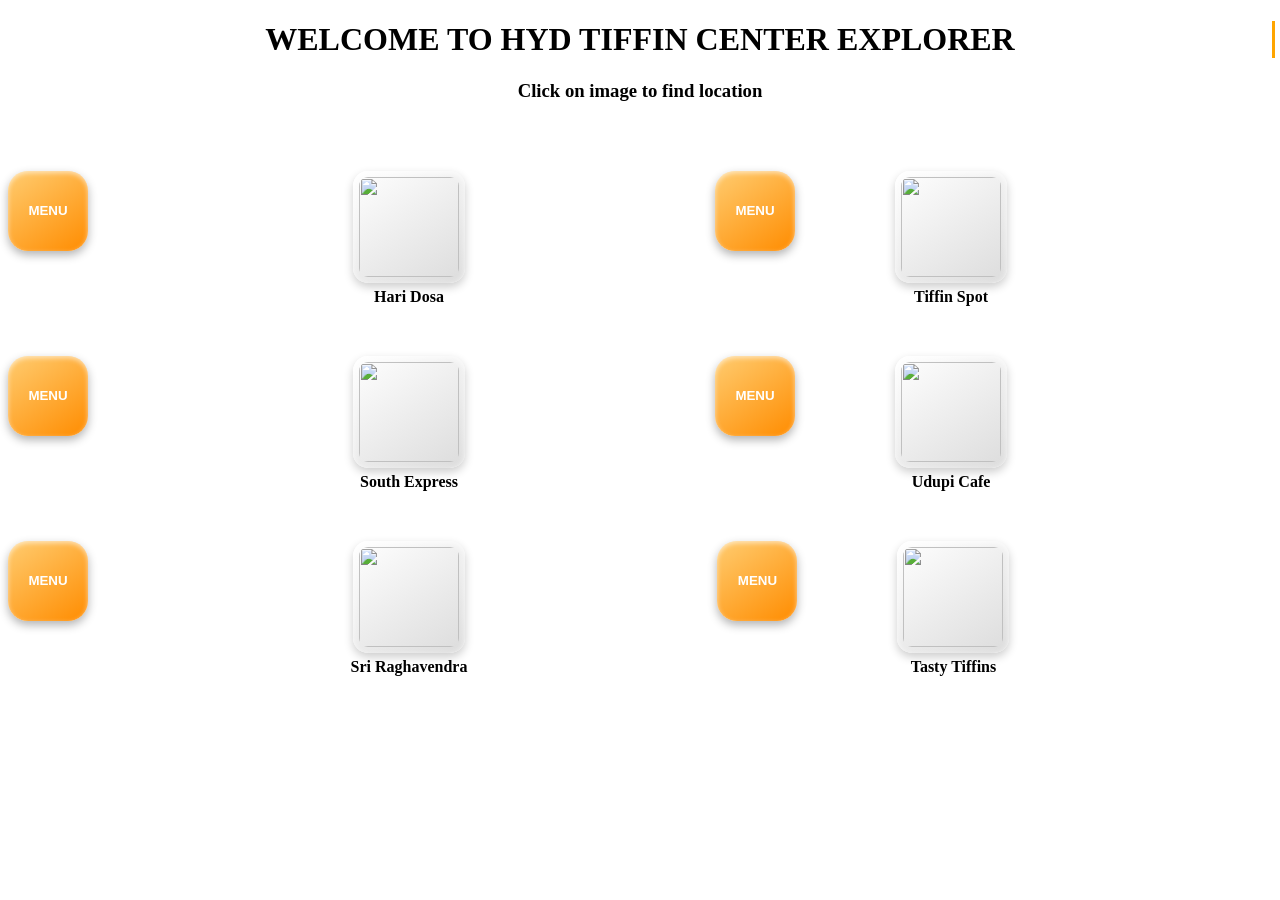
==== index.html @ f33be080 "Add files via upload" ====
<!DOCTYPE html>
<html lang="en">
<head>
    <meta charset="UTF-8">
    <meta name="viewport" content="width=device-width, initial-scale=1.0">
    <title>HYD Tiffin Center Explorer</title>
    <link rel="stylesheet" href="style.css">

    <style>
        
        .typing {
            overflow: hidden;
            white-space: nowrap;
            border-right: 3px solid orange;
            width: 0;
            animation: typing 4s steps(40, end) forwards, blink 0.8s infinite;
        }

        @keyframes typing {
            from { width: 0 }
            to { width: 100% }
        }

        @keyframes blink {
            50% { border-color: transparent }
        }

        /* 🎬 Smooth Slide Animation */
        body {
            opacity: 0;
            transform: translateY(40px);
            animation: slideIn 1s ease forwards;
        }

        @keyframes slideIn {
            to {
                opacity: 1;
                transform: translateY(0);
            }
        }

        .p1 img, .p2 img, .p3 img, .p4 img, .p5 img, .p6 img {
            padding: 6px;
            border-radius: 15px;
            background: linear-gradient(145deg, #ffffff, #dcdcdc);
            box-shadow: 
                0 4px 10px rgba(0,0,0,0.2),
                inset 0 2px 6px rgba(255,255,255,0.8);
            transition: all 0.4s ease;
            display: block;
            margin: auto;
        }

        
        .p1 img:hover, .p2 img:hover, .p3 img:hover, .p4 img:hover, .p5 img:hover, .p6 img:hover {
            transform: scale(1.15) rotate(3deg);
            box-shadow: 
                0 8px 20px rgba(0,0,0,0.4),
                0 0 15px rgba(255,165,0,0.7);
        }

        
        .p1::after { content: "Hari Dosa"; display: block; text-align: center; font-weight: bold; margin-top: 5px; }
        .p2::after { content: "Tiffin Spot"; display: block; text-align: center; font-weight: bold; margin-top: 5px; }
        .p3::after { content: "South Express"; display: block; text-align: center; font-weight: bold; margin-top: 5px; }
        .p4::after { content: "Udupi Cafe"; display: block; text-align: center; font-weight: bold; margin-top: 5px; }
        .p5::after { content: "Sri Raghavendra"; display: block; text-align: center; font-weight: bold; margin-top: 5px; }
        .p6::after { content: "Tasty Tiffins"; display: block; text-align: center; font-weight: bold; margin-top: 5px; }

        
        .b1, .b2, .b3, .b4, .b5, .b6 {
            border: none;
            padding: 6px 14px;
            border-radius: 20px;
            background: linear-gradient(145deg, #ffcc70, #ff8c00);
            color: white;
            font-weight: bold;
            box-shadow: 
                0 4px 10px rgba(0,0,0,0.3),
                inset 0 2px 5px rgba(255,255,255,0.6);
            cursor: pointer;
            transition: all 0.3s ease;
        }

        
        .b1:hover, .b2:hover, .b3:hover, .b4:hover, .b5:hover, .b6:hover {
            transform: scale(1.1);
            background: linear-gradient(145deg, #ffa500, #ff4500);
            box-shadow: 
                0 6px 15px rgba(0,0,0,0.4),
                0 0 12px rgba(255,140,0,0.8);
        }

    </style>

</head>

<body>

<header>
    <div class="heading">
        <h1 class="typing">WELCOME TO HYD TIFFIN CENTER EXPLORER</h1>
        <h3>Click on image to find location</h3>
    </div>
</header>

<main>

    <div class="grp1">
        <a href="menu.html" >
            <button class="b1">MENU</button>
        </a>

        <div class="p1">
            <a href="https://share.google/zFvgjMqvYziEN64EF" >
                <img src="https://content.jdmagicbox.com/v2/comp/ahmedabad/v7/079pxx79.xx79.241202210900.l9v7/catalogue/hari-dosa-nikol-an-authentic-south-indian-ahmedabad-south-indian-restaurants-biofpnohq1.jpg" height="100" width="100">
            </a>
        </div>

        <a href="menu2.html" >
            <button class="b4">MENU</button>
        </a>

        <div class="p2">
            <a href="https://share.google/gWG8mRsFh71Id5OXo" >
                <img src="https://pbs.twimg.com/profile_images/1861083535215628288/7lMEqVxb_400x400.jpg" height="100" width="100">
            </a>
        </div>
    </div>


    <div class="grp2">
        <a href="menu3.html">
            <button class="b2">MENU</button>
        </a>

        <div class="p3">
            <a href="https://share.google/pejlzLUG84I9RF0dM" >
                <img src="https://encrypted-tbn0.gstatic.com/images?q=tbn:ANd9GcQfaGQ2ZcDM_8gJspRf9alDa9SynOYQ3bGc7Q&s" height="100" width="100">
            </a>
        </div>

        <a href="menu4.html" >
            <button class="b5">MENU</button>
        </a>

        <div class="p4">
            <a href="https://share.google/B1TRROAj5oAxv6rV8" >
                <img src="https://udupicafe.co.in/wp-content/uploads/2024/10/logo-high-1.png" height="100" width="100">
            </a>
        </div>
    </div>


    <div class="grp3">
        <a href="menu5.html" >
            <button class="b3">MENU</button>
        </a>

        <div class="p5">
            <a href="https://share.google/JwzAGKD99zq4OnOHf">
                <img src="https://sriraghavendra.in/Sri%20Ragavendra.png" height="100" width="100">
            </a>
        </div>

        <a href="menu6.html" >
            <button class="b6">MENU</button>
        </a>

        <div class="p6">
            <a href="https://share.google/iodyYcq3CnxqIw6bu" >
                <img src="https://encrypted-tbn0.gstatic.com/images?q=tbn:ANd9GcRi-Wm98qI7i-SnfHT63Qnl5tBVz_PUDge7eQ&s" height="100" width="100">
            </a>
        </div>
    </div>

</main>
<script>
    // Smooth scroll to each menu section when button is clicked
    document.querySelectorAll('button').forEach(btn => {
        btn.addEventListener('click', (e) => {
            e.preventDefault();
            const href = btn.parentElement.getAttribute('href');
            if (href) {
                window.open(href, '_blank');
            }
        });
    });

    // Add a small bounce animation on image click
    document.querySelectorAll('.p1 img, .p2 img, .p3 img, .p4 img, .p5 img, .p6 img').forEach(img => {
        img.addEventListener('click', () => {
            img.style.transform = 'scale(1.2) rotate(5deg)';
            setTimeout(() => {
                img.style.transform = '';
            }, 300);
        });
    });

    // Typing animation restart on click
    const typingText = document.querySelector('.typing');
    typingText.addEventListener('click', () => {
        typingText.style.animation = 'none';
        void typingText.offsetWidth; // trigger reflow
        typingText.style.animation = 'typing 4s steps(40, end) forwards, blink 0.8s infinite';
    });
</script>

</body>
</html>
---- style.css ----
h1{
    text-align: center;
}
.container
{
    display: flex;
}
h3{text-align: center;
}
body{
    background-image: url(/html/dosa_photo.jpg);
}
.heading{
    background-color:white ;
    margin: 0;
}
.grp1,.grp2,.grp3{
    display: flex;

}
.p1,.p3,.p5{
    margin-left: auto;
    margin-right: 200px;  
}
.p2,.p4,.p6{
    margin-right: auto;
}
.p1,.p2,.p3,.p4,.p5,.p6{
    margin-top: 50px;
    transition: all 0.5s ease-in;
}
.p6:hover{
  transform: scale(1.25);
}
.p5:hover{
  transform: scale(1.25);
}
.p4:hover{
  transform: scale(1.25);
}
.p3:hover{
  transform: scale(1.25);
}
.p2:hover{
  transform: scale(1.25);
}
.p1:hover{
  transform: scale(1.25);
}
.b1,.b2,.b3{
  height: 80px;
  width: 80px;
  margin-top: 50px;
  margin-left: auto;
}

.b4,.b5,.b6{
  height: 80px;
  width: 80px;
  margin-top: 50px;
  margin-left: 50px;
  margin-right: 100px;
}
.b1:hover{
  transform: scale(1.25);
}
.b2:hover{
  transform: scale(1.25);
}
.b3:hover{
  transform: scale(1.25);
}
.b4:hover{
  transform: scale(1.25);
}
.b5:hover{
  transform: scale(1.25);
}
.b6:hover{
  transform: scale(1.25);
}
.b1{
  background-color: #b22222;
}
.b4{
  background-color: #8b0000;
}
.b2{
  background-color:#006400 ;
}
.b5{
  background-color: #8b4513;
}
.b3{
  background-color: #4b0082;
}
.b6{
  background-color: #b8860b;
}
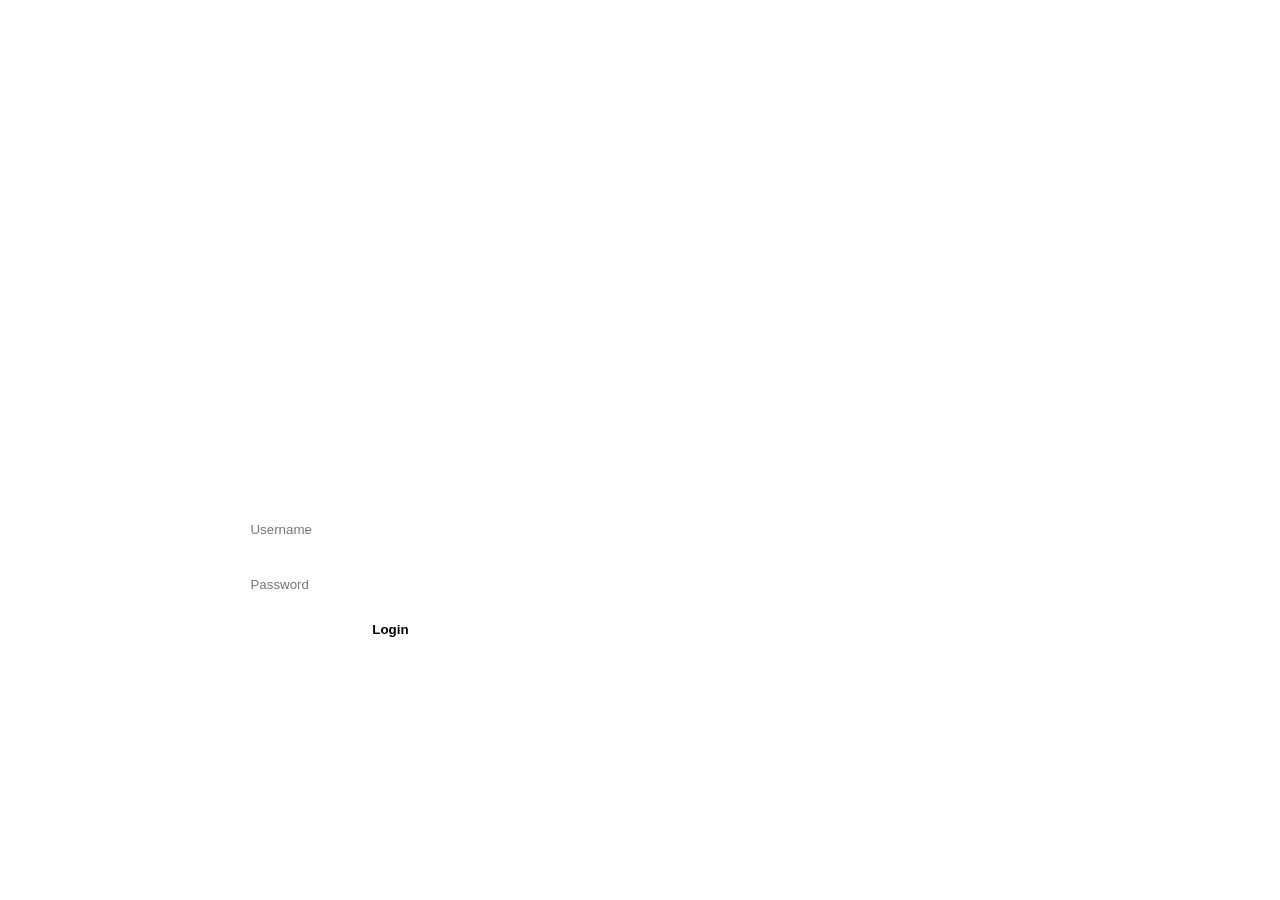
==== commit e0e16ad1: "Update and rename main.html to index.html" ====
--- a/index.html
+++ b/index.html
@@ -1,210 +1,148 @@
 <!DOCTYPE html>
 <html lang="en">
 <head>
-    <meta charset="UTF-8">
-    <meta name="viewport" content="width=device-width, initial-scale=1.0">
-    <title>HYD Tiffin Center Explorer</title>
-    <link rel="stylesheet" href="style.css">
+<meta charset="UTF-8">
+<meta name="viewport" content="width=device-width, initial-scale=1.0">
+<title>HYD Tiffin Center Explorer</title>
 
-    <style>
-        
-        .typing {
-            overflow: hidden;
-            white-space: nowrap;
-            border-right: 3px solid orange;
-            width: 0;
-            animation: typing 4s steps(40, end) forwards, blink 0.8s infinite;
-        }
+<style>
 
-        @keyframes typing {
-            from { width: 0 }
-            to { width: 100% }
-        }
+body {
+    margin: 0;
+    padding: 0;
+    font-family: Arial, sans-serif;
+    background-image: url(html/dosa_photo.jpg);
+    height: 100vh;
+    display: flex;
+    justify-content: center;
+    align-items: center;
+    overflow: hidden;
+}
 
-        @keyframes blink {
-            50% { border-color: transparent }
-        }
+.container {
+    text-align: center;
+    animation: fadeIn 1.5s ease-in-out;
+}
 
-        /* 🎬 Smooth Slide Animation */
-        body {
-            opacity: 0;
-            transform: translateY(40px);
-            animation: slideIn 1s ease forwards;
-        }
 
-        @keyframes slideIn {
-            to {
-                opacity: 1;
-                transform: translateY(0);
-            }
-        }
+.heading-box {
+    border: 4px solid white;
+    padding: 25px;
+    border-radius: 15px;
+    background-color: rgba(255, 255, 255, 0.15);
+    backdrop-filter: blur(10px);
+    margin-bottom: 40px;
+    animation: slideDown 1.5s ease-in-out;
+}
 
-        .p1 img, .p2 img, .p3 img, .p4 img, .p5 img, .p6 img {
-            padding: 6px;
-            border-radius: 15px;
-            background: linear-gradient(145deg, #ffffff, #dcdcdc);
-            box-shadow: 
-                0 4px 10px rgba(0,0,0,0.2),
-                inset 0 2px 6px rgba(255,255,255,0.8);
-            transition: all 0.4s ease;
-            display: block;
-            margin: auto;
-        }
+.heading-box h1 {
+    color: white;
+    font-size: 32px;
+    letter-spacing: 2px;
+    display: inline-block;
+    overflow: hidden;
+    border-right: 3px solid white;
+    white-space: nowrap;
+    animation: typing 3s steps(35), blink 0.7s infinite;
+}
 
-        
-        .p1 img:hover, .p2 img:hover, .p3 img:hover, .p4 img:hover, .p5 img:hover, .p6 img:hover {
-            transform: scale(1.15) rotate(3deg);
-            box-shadow: 
-                0 8px 20px rgba(0,0,0,0.4),
-                0 0 15px rgba(255,165,0,0.7);
-        }
+.login-box {
+    width: 300px;
+    padding: 30px;
+    border-radius: 15px;
+    border: 3px solid white;
+    background-color: rgba(255, 255, 255, 0.2);
+    backdrop-filter: blur(15px);
+    animation: slideUp 1.5s ease-in-out;
+}
 
-        
-        .p1::after { content: "Hari Dosa"; display: block; text-align: center; font-weight: bold; margin-top: 5px; }
-        .p2::after { content: "Tiffin Spot"; display: block; text-align: center; font-weight: bold; margin-top: 5px; }
-        .p3::after { content: "South Express"; display: block; text-align: center; font-weight: bold; margin-top: 5px; }
-        .p4::after { content: "Udupi Cafe"; display: block; text-align: center; font-weight: bold; margin-top: 5px; }
-        .p5::after { content: "Sri Raghavendra"; display: block; text-align: center; font-weight: bold; margin-top: 5px; }
-        .p6::after { content: "Tasty Tiffins"; display: block; text-align: center; font-weight: bold; margin-top: 5px; }
+.login-box h2 {
+    color: white;
+    margin-bottom: 20px;
+}
 
-        
-        .b1, .b2, .b3, .b4, .b5, .b6 {
-            border: none;
-            padding: 6px 14px;
-            border-radius: 20px;
-            background: linear-gradient(145deg, #ffcc70, #ff8c00);
-            color: white;
-            font-weight: bold;
-            box-shadow: 
-                0 4px 10px rgba(0,0,0,0.3),
-                inset 0 2px 5px rgba(255,255,255,0.6);
-            cursor: pointer;
-            transition: all 0.3s ease;
-        }
+.login-box input {
+    width: 100%;
+    padding: 10px;
+    margin: 10px 0;
+    border-radius: 8px;
+    border: none;
+    outline: none;
+}
 
-        
-        .b1:hover, .b2:hover, .b3:hover, .b4:hover, .b5:hover, .b6:hover {
-            transform: scale(1.1);
-            background: linear-gradient(145deg, #ffa500, #ff4500);
-            box-shadow: 
-                0 6px 15px rgba(0,0,0,0.4),
-                0 0 12px rgba(255,140,0,0.8);
-        }
+.login-box button {
+    width: 100%;
+    padding: 10px;
+    border-radius: 8px;
+    border: none;
+    background-color: white;
+    font-weight: bold;
+    cursor: pointer;
+    transition: 0.3s;
+}
 
-    </style>
+.login-box button:hover {
+    background-color: #333;
+    color: white;
+}
 
+
+@keyframes fadeIn {
+    from { opacity: 0; }
+    to { opacity: 1; }
+}
+
+@keyframes slideDown {
+    from { transform: translateY(-50px); opacity: 0; }
+    to { transform: translateY(0); opacity: 1; }
+}
+
+@keyframes slideUp {
+    from { transform: translateY(50px); opacity: 0; }
+    to { transform: translateY(0); opacity: 1; }
+}
+
+@keyframes typing {
+    from { width: 0; }
+    to { width: 100%; }
+}
+
+@keyframes blink {
+    50% { border-color: transparent; }
+}
+
+</style>
 </head>
 
 <body>
 
-<header>
-    <div class="heading">
-        <h1 class="typing">WELCOME TO HYD TIFFIN CENTER EXPLORER</h1>
-        <h3>Click on image to find location</h3>
+<div class="container">
+
+    <div class="heading-box">
+        <h1>WELCOME TO HYD TIFFIN CENTER EXPLORER</h1>
     </div>
-</header>
+    <div class="login-box">
+        <h2>Login</h2>
+        <input type="text" id="username" placeholder="Username">
+        <input type="password" id="password" placeholder="Password">
+        <a href="index.html">
+        <button id="loginBtn">Login</button>
+        </a>
+    </div>
+</div>
 
-<main>
+<script>
+const username=document.getElementById("username");
+const password=document.getElementById("password");
+const loginBtn=document.getElementById("loginBtn");
 
-    <div class="grp1">
-        <a href="menu.html" >
-            <button class="b1">MENU</button>
-        </a>
-
-        <div class="p1">
-            <a href="https://share.google/zFvgjMqvYziEN64EF" >
-                <img src="https://content.jdmagicbox.com/v2/comp/ahmedabad/v7/079pxx79.xx79.241202210900.l9v7/catalogue/hari-dosa-nikol-an-authentic-south-indian-ahmedabad-south-indian-restaurants-biofpnohq1.jpg" height="100" width="100">
-            </a>
-        </div>
-
-        <a href="menu2.html" >
-            <button class="b4">MENU</button>
-        </a>
-
-        <div class="p2">
-            <a href="https://share.google/gWG8mRsFh71Id5OXo" >
-                <img src="https://pbs.twimg.com/profile_images/1861083535215628288/7lMEqVxb_400x400.jpg" height="100" width="100">
-            </a>
-        </div>
-    </div>
-
-
-    <div class="grp2">
-        <a href="menu3.html">
-            <button class="b2">MENU</button>
-        </a>
-
-        <div class="p3">
-            <a href="https://share.google/pejlzLUG84I9RF0dM" >
-                <img src="https://encrypted-tbn0.gstatic.com/images?q=tbn:ANd9GcQfaGQ2ZcDM_8gJspRf9alDa9SynOYQ3bGc7Q&s" height="100" width="100">
-            </a>
-        </div>
-
-        <a href="menu4.html" >
-            <button class="b5">MENU</button>
-        </a>
-
-        <div class="p4">
-            <a href="https://share.google/B1TRROAj5oAxv6rV8" >
-                <img src="https://udupicafe.co.in/wp-content/uploads/2024/10/logo-high-1.png" height="100" width="100">
-            </a>
-        </div>
-    </div>
-
-
-    <div class="grp3">
-        <a href="menu5.html" >
-            <button class="b3">MENU</button>
-        </a>
-
-        <div class="p5">
-            <a href="https://share.google/JwzAGKD99zq4OnOHf">
-                <img src="https://sriraghavendra.in/Sri%20Ragavendra.png" height="100" width="100">
-            </a>
-        </div>
-
-        <a href="menu6.html" >
-            <button class="b6">MENU</button>
-        </a>
-
-        <div class="p6">
-            <a href="https://share.google/iodyYcq3CnxqIw6bu" >
-                <img src="https://encrypted-tbn0.gstatic.com/images?q=tbn:ANd9GcRi-Wm98qI7i-SnfHT63Qnl5tBVz_PUDge7eQ&s" height="100" width="100">
-            </a>
-        </div>
-    </div>
-
-</main>
-<script>
-    // Smooth scroll to each menu section when button is clicked
-    document.querySelectorAll('button').forEach(btn => {
-        btn.addEventListener('click', (e) => {
-            e.preventDefault();
-            const href = btn.parentElement.getAttribute('href');
-            if (href) {
-                window.open(href, '_blank');
-            }
-        });
-    });
-
-    // Add a small bounce animation on image click
-    document.querySelectorAll('.p1 img, .p2 img, .p3 img, .p4 img, .p5 img, .p6 img').forEach(img => {
-        img.addEventListener('click', () => {
-            img.style.transform = 'scale(1.2) rotate(5deg)';
-            setTimeout(() => {
-                img.style.transform = '';
-            }, 300);
-        });
-    });
-
-    // Typing animation restart on click
-    const typingText = document.querySelector('.typing');
-    typingText.addEventListener('click', () => {
-        typingText.style.animation = 'none';
-        void typingText.offsetWidth; // trigger reflow
-        typingText.style.animation = 'typing 4s steps(40, end) forwards, blink 0.8s infinite';
-    });
+loginBtn.addEventListener("click",function(e){
+if(username.value.trim()===""||password.value.trim()===""){
+e.preventDefault();
+alert("Please enter username and password");
+}
+});
 </script>
 
 </body>
-</html>+</html>
